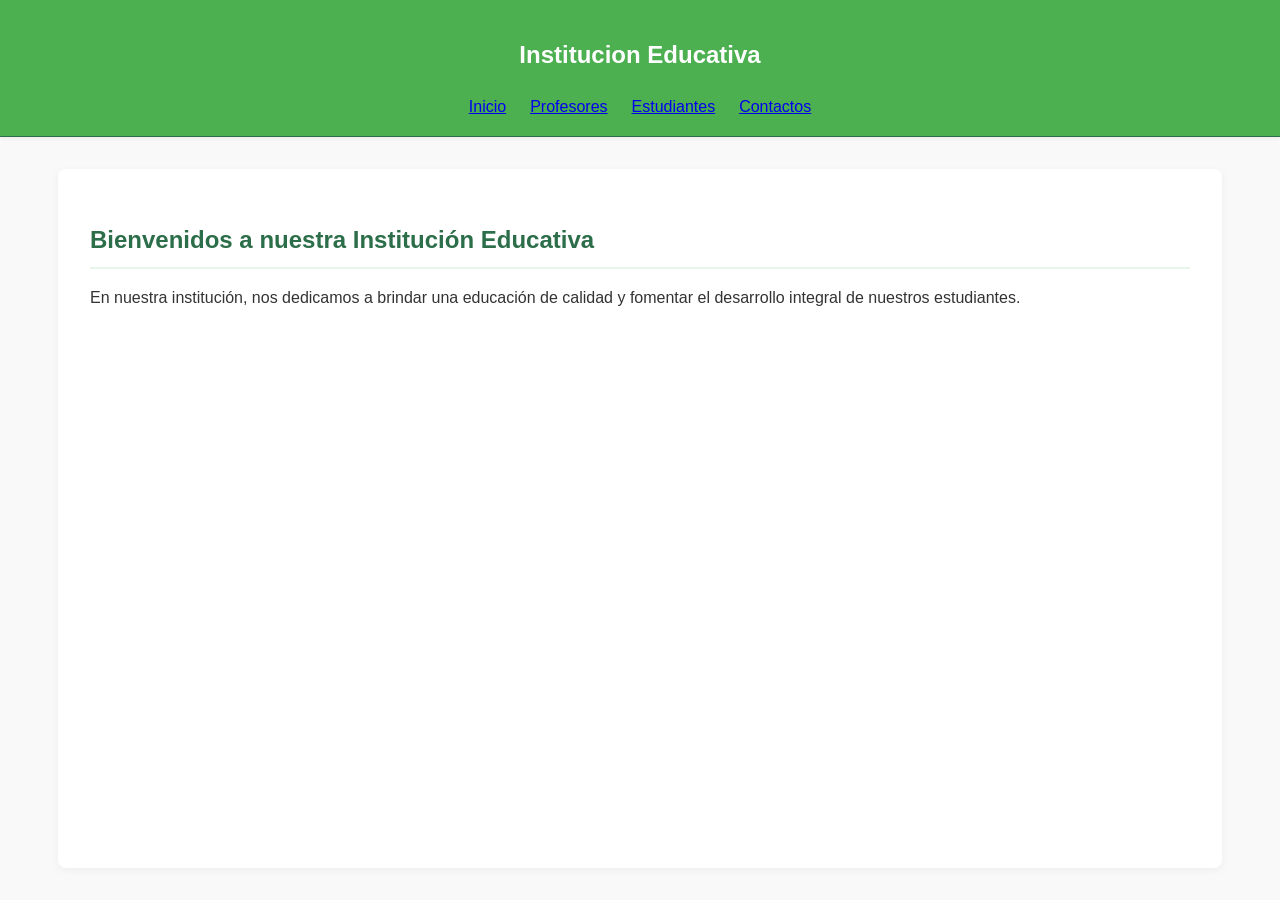
==== index.html @ 6b04dfe4 "pereza" ====
<!DOCTYPE html>
<html lang="en">
<head>
    <meta charset="UTF-8">
    <meta name="viewport" content="width=device-width, initial-scale=1.0">
    <title>Institucion Educativa</title>
    <link rel="stylesheet" href="style.css">
</head>
<body>
    <header>

        <nav>
            <h1>Institucion Educativa</h1>
       
           <ul>
              <li><a href="index.html">Inicio</a></li>
              <li><a href="Profesores.html">Profesores</a></li>
              <li><a href="Estudiantes.html">Estudiantes</a></li>
              <li><a href="Contactos.html">Contactos</a></li>
           </ul>
        </nav>
    </header>
    <main>
        <section>
            <h2>Bienvenidos a nuestra Institución Educativa</h2>
            <p>En nuestra institución, nos dedicamos a brindar una educación de calidad y fomentar el desarrollo integral de nuestros estudiantes.</p>
        </section>
</body>
</html>
---- style.css ----
body {
    font-family:Segoe UI, Tahoma, Geneva, Verdana, sans-serif;
    line-height: 1.6;
    color: #333;
    background-color: #f9f9f9;
    display: flex;
    flex-direction: column;
    min-height: 100vh;
    margin: 0;
    padding: 0;
}

header {
    background-color: #4CAF50;
    border-bottom: 1px solid #2c6e49;
    color: white;
    padding: 1rem 2rem;
    text-align: center;
    box-shadow: 0 2px 4px rgba(0, 0, 0, 0.05);
}

nav ul {
    list-style: none;
    padding: 0;
    display: flex;
    justify-content: center;
    margin: 0;
    gap: 1.5rem;
    flex-wrap: wrap;
}

nav a:hover{
    background-color: #45a049;
    color: white;
    font-weight: bold;
    transition: color 0.3s ease;
}

nav a:active {
    background-color: #3e8e41;
    color: white;
    font-weight: bold;
}


main {
    flex: 1;
    max-width: 1100px;
    margin: 2rem auto;
    padding: 2rem;
    background-color: #ffffff;
    border-radius: 8px;
    box-shadow: 0 2px 8px rgba(0, 0, 0, 0.05);
    width: calc(100% - 2rem);
}

main h2 {
    color: #2c6e49;
    margin-bottom: 1rem;
    border-bottom: 2px solid #e8f5e9;
    padding-bottom: 0.5rem;
}
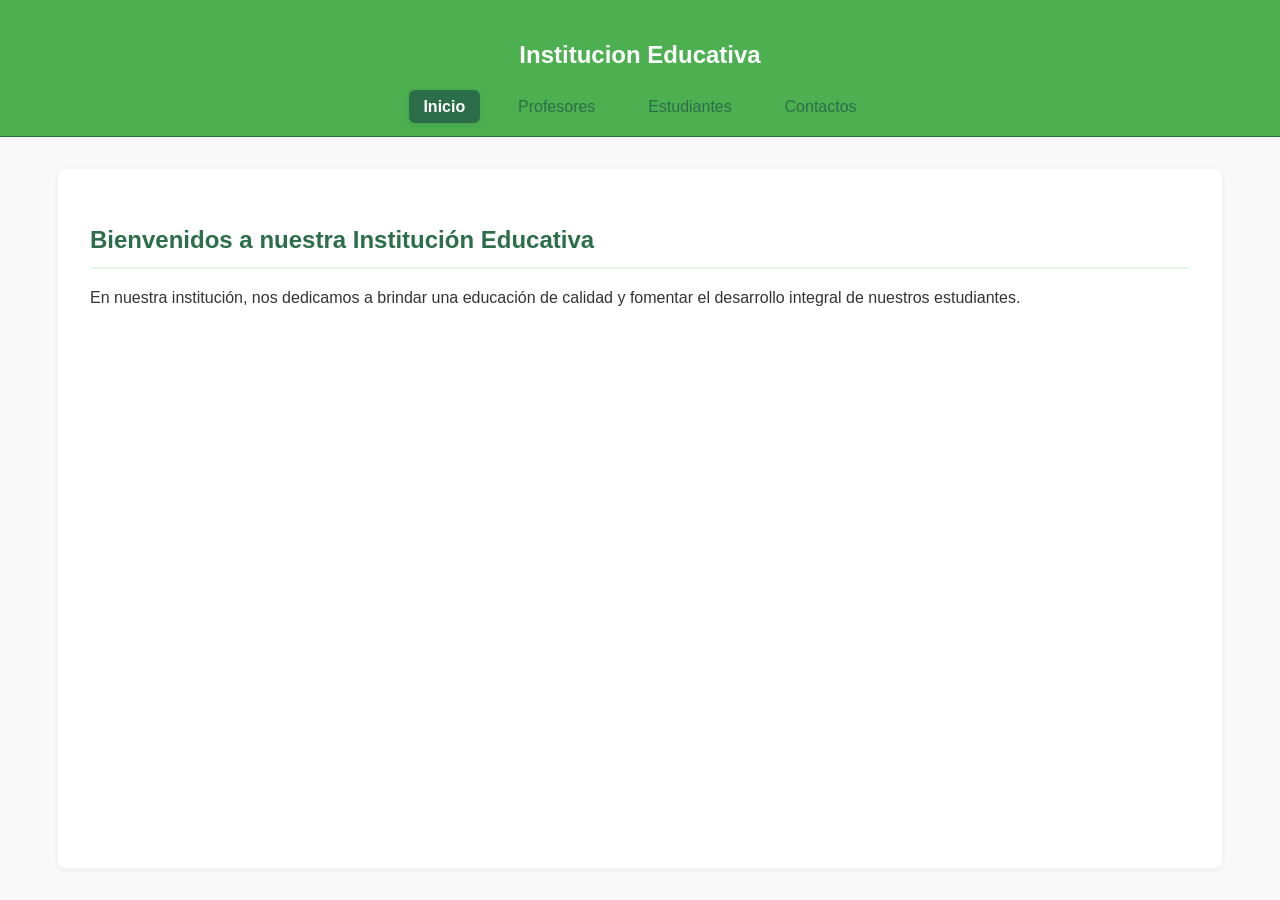
==== commit 15cfbb1d: "se agrego la pagina de profesores" ====
--- a/index.html
+++ b/index.html
@@ -13,7 +13,7 @@
             <h1>Institucion Educativa</h1>
        
            <ul>
-              <li><a href="index.html">Inicio</a></li>
+              <li><a href="index.html" class="active">Inicio</a></li>
               <li><a href="Profesores.html">Profesores</a></li>
               <li><a href="Estudiantes.html">Estudiantes</a></li>
               <li><a href="Contactos.html">Contactos</a></li>
@@ -25,5 +25,16 @@
             <h2>Bienvenidos a nuestra Institución Educativa</h2>
             <p>En nuestra institución, nos dedicamos a brindar una educación de calidad y fomentar el desarrollo integral de nuestros estudiantes.</p>
         </section>
+    </main>
+    <script>
+        document.addEventListener("DOMContentLoaded", () => {
+            const paginaActual = window.location.pathname.split("/").pop();
+
+            document.querySelectorAll("nav a").forEach(link => {
+                const href = link.getAttribute("href");
+                link.classList.toggle("active", href === paginaActual);
+            });
+        });
+    </script>
 </body>
 </html>
--- a/style.css
+++ b/style.css
@@ -29,11 +29,25 @@
     flex-wrap: wrap;
 }
 
-nav a:hover{
+nav a {
+    color: #2c6e49;
+    text-decoration: none;
+    padding: 0.5rem 0.9rem;
+    border-radius: 6px;
+    transition: all 0.3s ease;
+}
+
+nav a:hover {
     background-color: #45a049;
     color: white;
     font-weight: bold;
-    transition: color 0.3s ease;
+}
+
+nav a.active {
+    background-color: #2c6e49;
+    color: white;
+    font-weight: bold;
+    box-shadow: 0 2px 6px rgba(0, 0, 0, 0.08);
 }
 
 nav a:active {
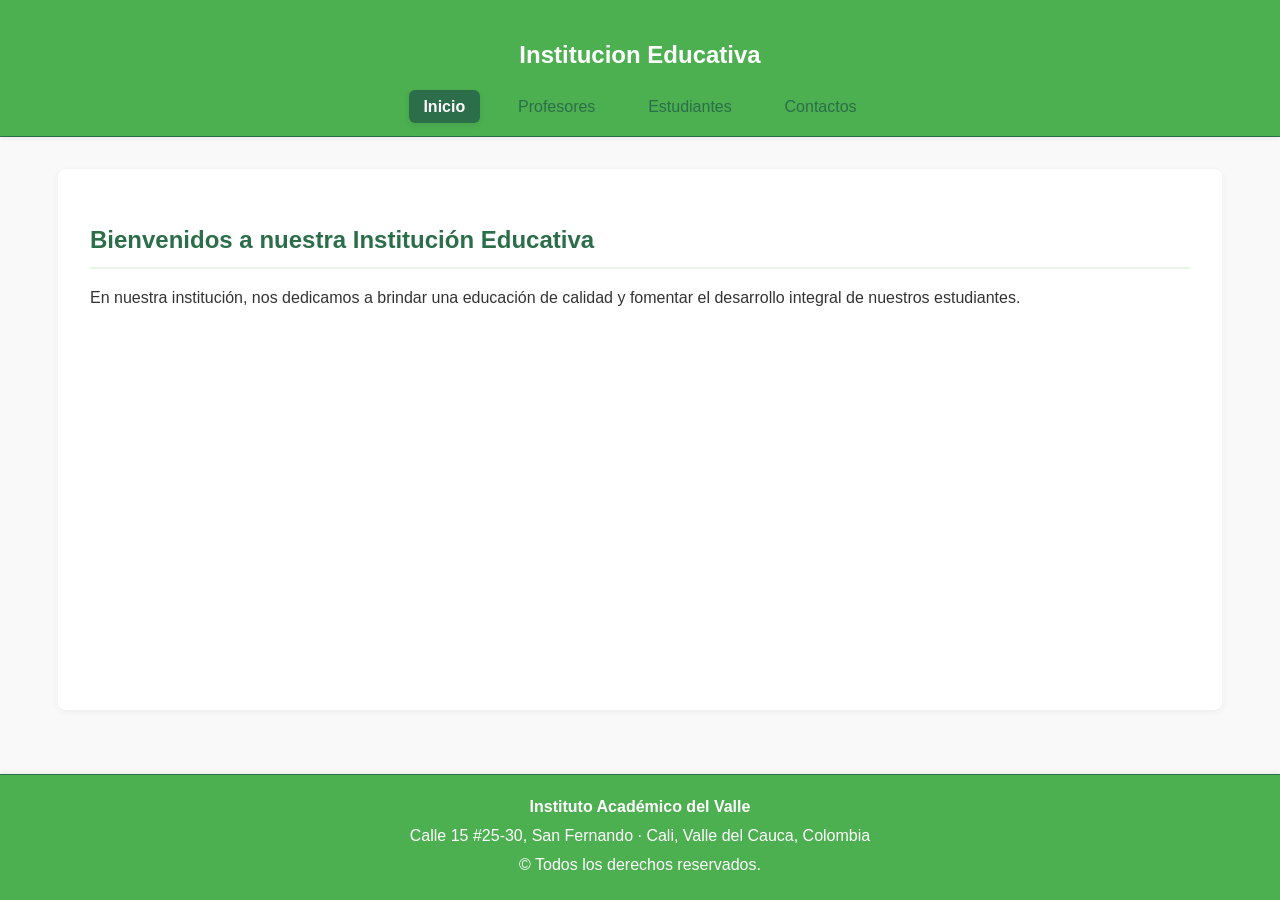
==== commit 192af77b: "se agrego mi sueño" ====
--- a/index.html
+++ b/index.html
@@ -8,33 +8,31 @@
 </head>
 <body>
     <header>
-
         <nav>
             <h1>Institucion Educativa</h1>
-       
-           <ul>
-              <li><a href="index.html" class="active">Inicio</a></li>
-              <li><a href="Profesores.html">Profesores</a></li>
-              <li><a href="Estudiantes.html">Estudiantes</a></li>
-              <li><a href="Contactos.html">Contactos</a></li>
-           </ul>
+
+            <ul>
+                <li><a href="index.html" class="active">Inicio</a></li>
+                <li><a href="Profesores.html">Profesores</a></li>
+                <li><a href="Estudiantes.html">Estudiantes</a></li>
+                <li><a href="Contactos.html">Contactos</a></li>
+            </ul>
         </nav>
     </header>
+
     <main>
         <section>
             <h2>Bienvenidos a nuestra Institución Educativa</h2>
             <p>En nuestra institución, nos dedicamos a brindar una educación de calidad y fomentar el desarrollo integral de nuestros estudiantes.</p>
         </section>
     </main>
-    <script>
-        document.addEventListener("DOMContentLoaded", () => {
-            const paginaActual = window.location.pathname.split("/").pop();
 
-            document.querySelectorAll("nav a").forEach(link => {
-                const href = link.getAttribute("href");
-                link.classList.toggle("active", href === paginaActual);
-            });
-        });
-    </script>
+    <footer>
+        <p><strong>Instituto Académico del Valle</strong></p>
+        <p>Calle 15 #25-30, San Fernando · Cali, Valle del Cauca, Colombia</p>
+        <p>© <span id="anio"></span> Todos los derechos reservados.</p>
+    </footer>
+
+    <script src="script.js"></script>
 </body>
 </html>
--- a/style.css
+++ b/style.css
@@ -74,3 +74,18 @@
     border-bottom: 2px solid #e8f5e9;
     padding-bottom: 0.5rem;
 }
+
+footer {
+    background-color: #4CAF50;
+    color: white;
+    text-align: center;
+    padding: 1.2rem 2.2rem;
+    padding-top: 1rem;
+    margin-top: 2rem;
+    border-top: 1px solid #2c6e49;
+    box-shadow: 0 -2px 4px rgba(0, 0, 0, 0.05);
+}
+
+FOOTER P {
+    margin: 0.2rem 0;
+}
